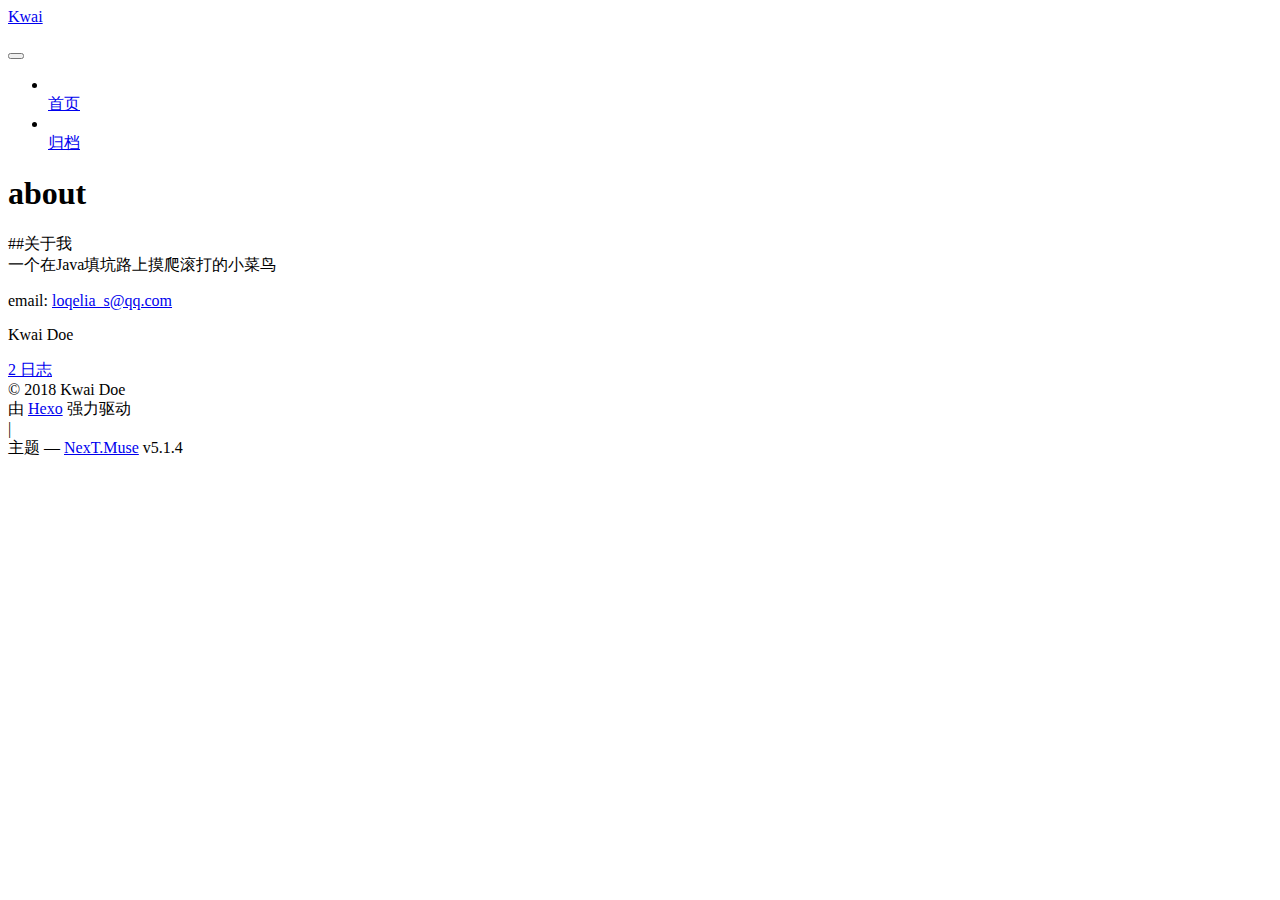
==== about/index.html @ 42e0e888 "Site updated: 2018-10-08 17:48:21" ====
<!DOCTYPE html>



  


<html class="theme-next muse use-motion" lang="zh-Hans">
<head>
  <meta charset="UTF-8"/>
<meta http-equiv="X-UA-Compatible" content="IE=edge" />
<meta name="viewport" content="width=device-width, initial-scale=1, maximum-scale=1"/>
<meta name="theme-color" content="#222">









<meta http-equiv="Cache-Control" content="no-transform" />
<meta http-equiv="Cache-Control" content="no-siteapp" />
















  
  
  <link href="/lib/fancybox/source/jquery.fancybox.css?v=2.1.5" rel="stylesheet" type="text/css" />







<link href="/lib/font-awesome/css/font-awesome.min.css?v=4.6.2" rel="stylesheet" type="text/css" />

<link href="/css/main.css?v=5.1.4" rel="stylesheet" type="text/css" />


  <link rel="apple-touch-icon" sizes="180x180" href="/images/apple-touch-icon-next.png?v=5.1.4">


  <link rel="icon" type="image/png" sizes="32x32" href="/images/favicon-32x32-next.png?v=5.1.4">


  <link rel="icon" type="image/png" sizes="16x16" href="/images/favicon-16x16-next.png?v=5.1.4">


  <link rel="mask-icon" href="/images/logo.svg?v=5.1.4" color="#222">





  <meta name="keywords" content=",,,," />










<meta name="description" content="##关于我一个在Java填坑路上摸爬滚打的小菜鸟 email: loqelia_s@qq.com">
<meta name="keywords" content="hexo,github,blog,npm">
<meta property="og:type" content="website">
<meta property="og:title" content="about">
<meta property="og:url" content="http://yoursite.com/about/index.html">
<meta property="og:site_name" content="Kwai">
<meta property="og:description" content="##关于我一个在Java填坑路上摸爬滚打的小菜鸟 email: loqelia_s@qq.com">
<meta property="og:locale" content="zh-Hans">
<meta property="og:updated_time" content="2018-10-08T09:44:08.610Z">
<meta name="twitter:card" content="summary">
<meta name="twitter:title" content="about">
<meta name="twitter:description" content="##关于我一个在Java填坑路上摸爬滚打的小菜鸟 email: loqelia_s@qq.com">



<script type="text/javascript" id="hexo.configurations">
  var NexT = window.NexT || {};
  var CONFIG = {
    root: '/',
    scheme: 'Muse',
    version: '5.1.4',
    sidebar: {"position":"left","display":"post","offset":12,"b2t":false,"scrollpercent":false,"onmobile":false},
    fancybox: true,
    tabs: true,
    motion: {"enable":true,"async":false,"transition":{"post_block":"fadeIn","post_header":"slideDownIn","post_body":"slideDownIn","coll_header":"slideLeftIn","sidebar":"slideUpIn"}},
    duoshuo: {
      userId: '0',
      author: '博主'
    },
    algolia: {
      applicationID: '',
      apiKey: '',
      indexName: '',
      hits: {"per_page":10},
      labels: {"input_placeholder":"Search for Posts","hits_empty":"We didn't find any results for the search: ${query}","hits_stats":"${hits} results found in ${time} ms"}
    }
  };
</script>



  <link rel="canonical" href="http://yoursite.com/about/"/>





  <title>about | Kwai</title>
  








</head>

<body itemscope itemtype="http://schema.org/WebPage" lang="zh-Hans">

  
  
    
  

  <div class="container sidebar-position-left page-post-detail">
    <div class="headband"></div>

    <header id="header" class="header" itemscope itemtype="http://schema.org/WPHeader">
      <div class="header-inner"><div class="site-brand-wrapper">
  <div class="site-meta ">
    

    <div class="custom-logo-site-title">
      <a href="/"  class="brand" rel="start">
        <span class="logo-line-before"><i></i></span>
        <span class="site-title">Kwai</span>
        <span class="logo-line-after"><i></i></span>
      </a>
    </div>
      
        <p class="site-subtitle"></p>
      
  </div>

  <div class="site-nav-toggle">
    <button>
      <span class="btn-bar"></span>
      <span class="btn-bar"></span>
      <span class="btn-bar"></span>
    </button>
  </div>
</div>

<nav class="site-nav">
  

  
    <ul id="menu" class="menu">
      
        
        <li class="menu-item menu-item-home">
          <a href="/" rel="section">
            
              <i class="menu-item-icon fa fa-fw fa-home"></i> <br />
            
            首页
          </a>
        </li>
      
        
        <li class="menu-item menu-item-archives">
          <a href="/archives/" rel="section">
            
              <i class="menu-item-icon fa fa-fw fa-archive"></i> <br />
            
            归档
          </a>
        </li>
      

      
    </ul>
  

  
</nav>



 </div>
    </header>

    <main id="main" class="main">
      <div class="main-inner">
        <div class="content-wrap">
          <div id="content" class="content">
            

  <div id="posts" class="posts-expand">
    
    
    
    <div class="post-block page">
      <header class="post-header">

	<h1 class="post-title" itemprop="name headline">about</h1>



</header>

      
      
      
      <div class="post-body">
        
        
          <p>##关于我<br>一个在Java填坑路上摸爬滚打的小菜鸟</p>
<p>email: <a href="mailto:loqelia_s@qq.com" target="_blank" rel="noopener">loqelia_s@qq.com</a></p>

        
      </div>
      
      
      
    </div>
    
    
    
  </div>


          </div>
          


          

  



        </div>
        
          
  
  <div class="sidebar-toggle">
    <div class="sidebar-toggle-line-wrap">
      <span class="sidebar-toggle-line sidebar-toggle-line-first"></span>
      <span class="sidebar-toggle-line sidebar-toggle-line-middle"></span>
      <span class="sidebar-toggle-line sidebar-toggle-line-last"></span>
    </div>
  </div>

  <aside id="sidebar" class="sidebar">
    
    <div class="sidebar-inner">

      

      

      <section class="site-overview-wrap sidebar-panel sidebar-panel-active">
        <div class="site-overview">
          <div class="site-author motion-element" itemprop="author" itemscope itemtype="http://schema.org/Person">
            
              <p class="site-author-name" itemprop="name">Kwai Doe</p>
              <p class="site-description motion-element" itemprop="description"></p>
          </div>

          <nav class="site-state motion-element">

            
              <div class="site-state-item site-state-posts">
              
                <a href="/archives/">
              
                  <span class="site-state-item-count">2</span>
                  <span class="site-state-item-name">日志</span>
                </a>
              </div>
            

            

            

          </nav>

          

          

          
          

          
          

          

        </div>
      </section>

      

      

    </div>
  </aside>


        
      </div>
    </main>

    <footer id="footer" class="footer">
      <div class="footer-inner">
        <script async src="https://dn-lbstatics.qbox.me/busuanzi/2.3/busuanzi.pure.mini.js"></script>
<div class="copyright">&copy; <span itemprop="copyrightYear">2018</span>
  <span class="with-love">
    <i class="fa fa-user"></i>
  </span>
  <span class="author" itemprop="copyrightHolder">Kwai Doe</span>

  
</div>


  <div class="powered-by">由 <a class="theme-link" target="_blank" href="https://hexo.io">Hexo</a> 强力驱动</div>



  <span class="post-meta-divider">|</span>



  <div class="theme-info">主题 &mdash; <a class="theme-link" target="_blank" href="https://github.com/iissnan/hexo-theme-next">NexT.Muse</a> v5.1.4</div>




        







        
      </div>
    </footer>

    
      <div class="back-to-top">
        <i class="fa fa-arrow-up"></i>
        
      </div>
    

    

  </div>

  

<script type="text/javascript">
  if (Object.prototype.toString.call(window.Promise) !== '[object Function]') {
    window.Promise = null;
  }
</script>









  












  
  
    <script type="text/javascript" src="/lib/jquery/index.js?v=2.1.3"></script>
  

  
  
    <script type="text/javascript" src="/lib/fastclick/lib/fastclick.min.js?v=1.0.6"></script>
  

  
  
    <script type="text/javascript" src="/lib/jquery_lazyload/jquery.lazyload.js?v=1.9.7"></script>
  

  
  
    <script type="text/javascript" src="/lib/velocity/velocity.min.js?v=1.2.1"></script>
  

  
  
    <script type="text/javascript" src="/lib/velocity/velocity.ui.min.js?v=1.2.1"></script>
  

  
  
    <script type="text/javascript" src="/lib/fancybox/source/jquery.fancybox.pack.js?v=2.1.5"></script>
  


  


  <script type="text/javascript" src="/js/src/utils.js?v=5.1.4"></script>

  <script type="text/javascript" src="/js/src/motion.js?v=5.1.4"></script>



  
  

  
  <script type="text/javascript" src="/js/src/scrollspy.js?v=5.1.4"></script>
<script type="text/javascript" src="/js/src/post-details.js?v=5.1.4"></script>



  


  <script type="text/javascript" src="/js/src/bootstrap.js?v=5.1.4"></script>



  


  




	





  





  












  





  

  

  

  
  

  

  

  

</body>
</html>
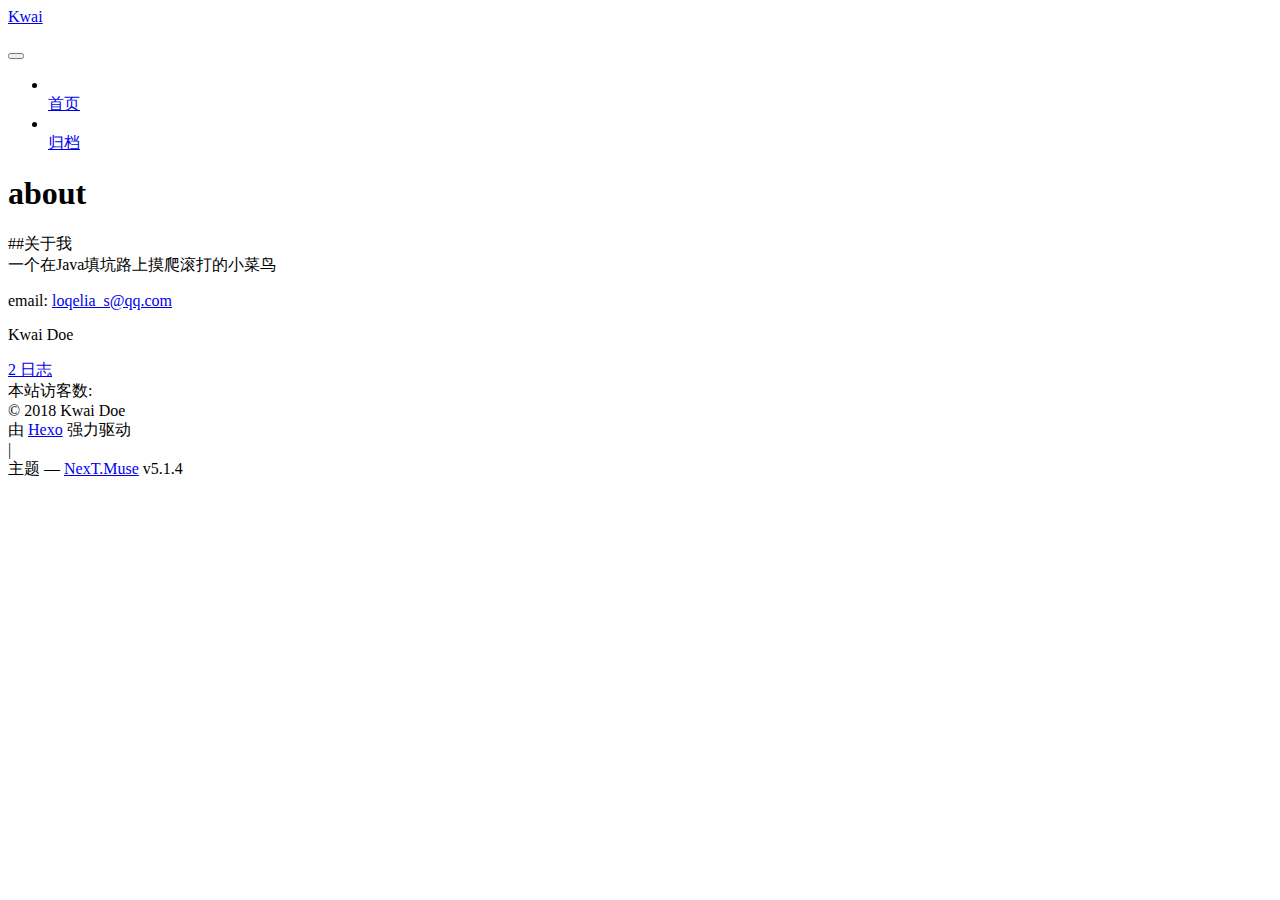
==== commit 63dd2242: "Site updated: 2018-10-08 17:48:59" ====
--- a/about/index.html
+++ b/about/index.html
@@ -340,6 +340,11 @@
     <footer id="footer" class="footer">
       <div class="footer-inner">
         <script async src="https://dn-lbstatics.qbox.me/busuanzi/2.3/busuanzi.pure.mini.js"></script>
+<div class="powered-by">
+<i class="fa fa-user-md"></i><span id="busuanzi_container_site_uv">
+  本站访客数:<span id="busuanzi_value_site_uv"></span>
+</span>
+</div>
 <div class="copyright">&copy; <span itemprop="copyrightYear">2018</span>
   <span class="with-love">
     <i class="fa fa-user"></i>
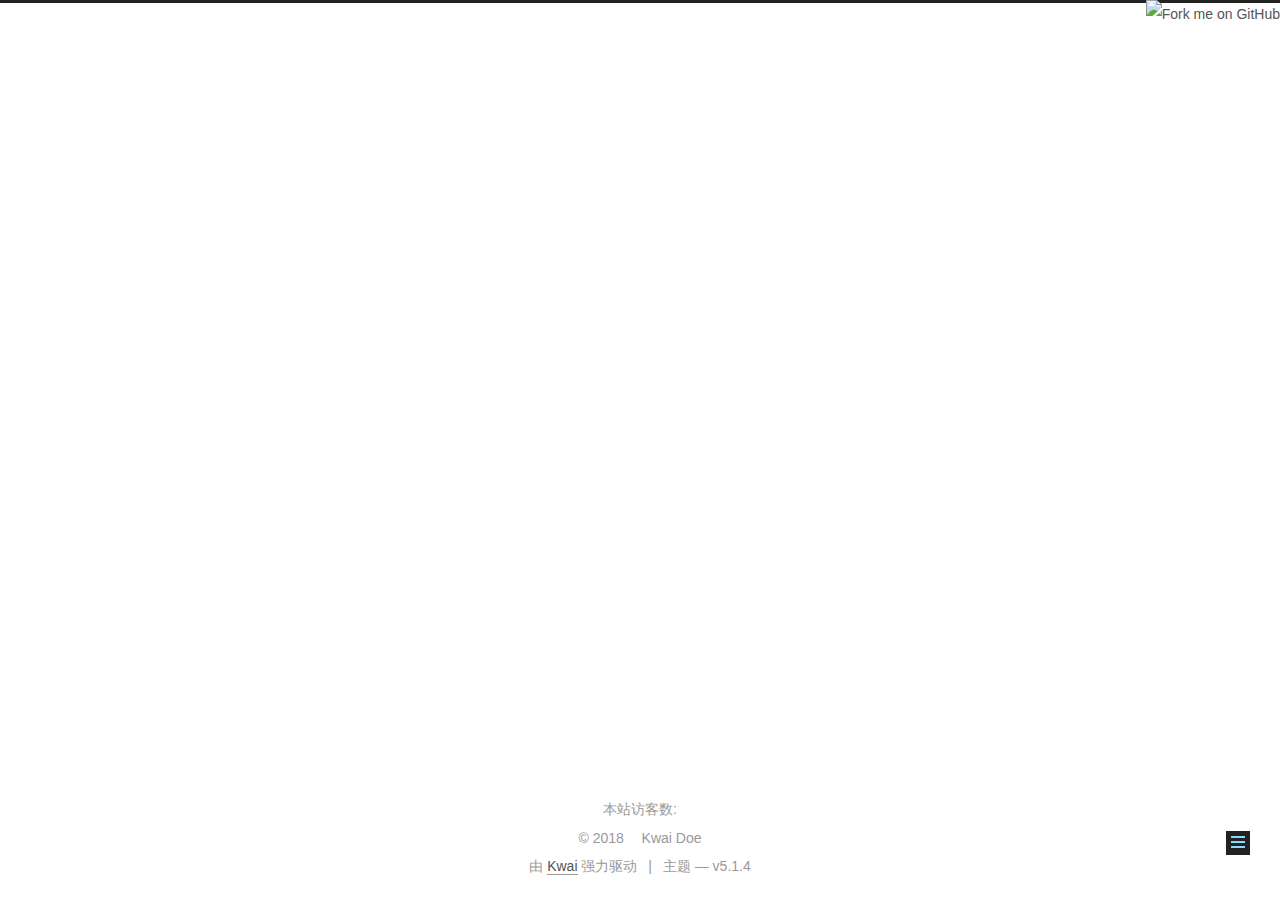
==== commit bf641fe4: "Site updated: 2018-10-08 18:24:30" ====
--- a/about/index.html
+++ b/about/index.html
@@ -73,6 +73,10 @@
 
 
 
+  
+
+
+  <link rel="alternate" href="/atom.xml" title="Kwai" type="application/atom+xml" />
 
 
 
@@ -147,7 +151,7 @@
 
   <div class="container sidebar-position-left page-post-detail">
     <div class="headband"></div>
-
+<a href="https://github.com/kwaitang"><img style="position: absolute; top: 0; right: 0; border: 0;" src="https://s3.amazonaws.com/github/ribbons/forkme_right_orange_ff7600.png" alt="Fork me on GitHub"></a>
     <header id="header" class="header" itemscope itemtype="http://schema.org/WPHeader">
       <div class="header-inner"><div class="site-brand-wrapper">
   <div class="site-meta ">
@@ -161,7 +165,7 @@
       </a>
     </div>
       
-        <p class="site-subtitle"></p>
+        <p class="site-subtitle">一个在Java填坑路上摸爬滚打的小菜鸟</p>
       
   </div>
 
@@ -298,7 +302,7 @@
               
                 <a href="/archives/">
               
-                  <span class="site-state-item-count">2</span>
+                  <span class="site-state-item-count">1</span>
                   <span class="site-state-item-name">日志</span>
                 </a>
               </div>
@@ -311,6 +315,13 @@
           </nav>
 
           
+            <div class="feed-link motion-element">
+              <a href="/atom.xml" rel="alternate">
+                <i class="fa fa-rss"></i>
+                RSS
+              </a>
+            </div>
+          
 
           
 
@@ -339,10 +350,10 @@
 
     <footer id="footer" class="footer">
       <div class="footer-inner">
-        <script async src="https://dn-lbstatics.qbox.me/busuanzi/2.3/busuanzi.pure.mini.js"></script>
+               <script async src="//busuanzi.ibruce.info/busuanzi/2.3/busuanzi.pure.mini.js"></script>
 <div class="powered-by">
 <i class="fa fa-user-md"></i><span id="busuanzi_container_site_uv">
-  本站访客数:<span id="busuanzi_value_site_uv"></span>
+  本站访客数:<span id="busuanzi_value_site_pv"></span>
 </span>
 </div>
 <div class="copyright">&copy; <span itemprop="copyrightYear">2018</span>
@@ -355,7 +366,7 @@
 </div>
 
 
-  <div class="powered-by">由 <a class="theme-link" target="_blank" href="https://hexo.io">Hexo</a> 强力驱动</div>
+  <div class="powered-by">由 <a class="theme-link" target="_blank" href="https://kwai.io">Kwai</a> 强力驱动</div>
 
 
 
@@ -363,7 +374,7 @@
 
 
 
-  <div class="theme-info">主题 &mdash; <a class="theme-link" target="_blank" href="https://github.com/iissnan/hexo-theme-next">NexT.Muse</a> v5.1.4</div>
+  <div class="theme-info">主题 &mdash;  v5.1.4</div>
 
 
 
--- a/css/main.css
+++ b/css/main.css
@@ -0,0 +1,2662 @@
+/* normalize.css v3.0.2 | MIT License | git.io/normalize */
+html {
+  font-family: sans-serif; /* 1 */
+  -ms-text-size-adjust: 100%; /* 2 */
+  -webkit-text-size-adjust: 100%; /* 2 */
+}
+body {
+  margin: 0;
+}
+article,
+aside,
+details,
+figcaption,
+figure,
+footer,
+header,
+hgroup,
+main,
+menu,
+nav,
+section,
+summary {
+  display: block;
+}
+audio,
+canvas,
+progress,
+video {
+  display: inline-block; /* 1 */
+  vertical-align: baseline; /* 2 */
+}
+audio:not([controls]) {
+  display: none;
+  height: 0;
+}
+[hidden],
+template {
+  display: none;
+}
+a {
+  background-color: transparent;
+}
+a:active,
+a:hover {
+  outline: 0;
+}
+abbr[title] {
+  border-bottom: 1px dotted;
+}
+b,
+strong {
+  font-weight: bold;
+}
+dfn {
+  font-style: italic;
+}
+h1 {
+  font-size: 2em;
+  margin: 0.67em 0;
+}
+mark {
+  background: #ff0;
+  color: #000;
+}
+small {
+  font-size: 80%;
+}
+sub,
+sup {
+  font-size: 75%;
+  line-height: 0;
+  position: relative;
+  vertical-align: baseline;
+}
+sup {
+  top: -0.5em;
+}
+sub {
+  bottom: -0.25em;
+}
+img {
+  border: 0;
+}
+svg:not(:root) {
+  overflow: hidden;
+}
+figure {
+  margin: 1em 40px;
+}
+hr {
+  -moz-box-sizing: content-box;
+  box-sizing: content-box;
+  height: 0;
+}
+pre {
+  overflow: auto;
+}
+code,
+kbd,
+pre,
+samp {
+  font-family: monospace, monospace;
+  font-size: 1em;
+}
+button,
+input,
+optgroup,
+select,
+textarea {
+  color: inherit; /* 1 */
+  font: inherit; /* 2 */
+  margin: 0; /* 3 */
+}
+button {
+  overflow: visible;
+}
+button,
+select {
+  text-transform: none;
+}
+button,
+html input[type="button"],
+input[type="reset"],
+input[type="submit"] {
+  -webkit-appearance: button; /* 2 */
+  cursor: pointer; /* 3 */
+}
+button[disabled],
+html input[disabled] {
+  cursor: default;
+}
+button::-moz-focus-inner,
+input::-moz-focus-inner {
+  border: 0;
+  padding: 0;
+}
+input {
+  line-height: normal;
+}
+input[type="checkbox"],
+input[type="radio"] {
+  box-sizing: border-box; /* 1 */
+  padding: 0; /* 2 */
+}
+input[type="number"]::-webkit-inner-spin-button,
+input[type="number"]::-webkit-outer-spin-button {
+  height: auto;
+}
+input[type="search"] {
+  -webkit-appearance: textfield; /* 1 */
+  -moz-box-sizing: content-box;
+  -webkit-box-sizing: content-box; /* 2 */
+  box-sizing: content-box;
+}
+input[type="search"]::-webkit-search-cancel-button,
+input[type="search"]::-webkit-search-decoration {
+  -webkit-appearance: none;
+}
+fieldset {
+  border: 1px solid #c0c0c0;
+  margin: 0 2px;
+  padding: 0.35em 0.625em 0.75em;
+}
+legend {
+  border: 0; /* 1 */
+  padding: 0; /* 2 */
+}
+textarea {
+  overflow: auto;
+}
+optgroup {
+  font-weight: bold;
+}
+table {
+  border-collapse: collapse;
+  border-spacing: 0;
+}
+td,
+th {
+  padding: 0;
+}
+::selection {
+  background: #262a30;
+  color: #fff;
+}
+body {
+  position: relative;
+  font-family: 'Lato', "PingFang SC", "Microsoft YaHei", sans-serif;
+  font-size: 14px;
+  line-height: 2;
+  color: #555;
+  background: #fff;
+}
+@media (max-width: 767px) {
+  body {
+    padding-right: 0 !important;
+  }
+}
+@media (min-width: 768px) and (max-width: 991px) {
+  body {
+    padding-right: 0 !important;
+  }
+}
+@media (min-width: 1600px) {
+  body {
+    font-size: 16px;
+  }
+}
+h1,
+h2,
+h3,
+h4,
+h5,
+h6 {
+  margin: 0;
+  padding: 0;
+  font-weight: bold;
+  line-height: 1.5;
+  font-family: 'Lato', "PingFang SC", "Microsoft YaHei", sans-serif;
+}
+h2,
+h3,
+h4,
+h5,
+h6 {
+  margin: 20px 0 15px;
+}
+h1 {
+  font-size: 22px;
+}
+@media (max-width: 767px) {
+  h1 {
+    font-size: 18px;
+  }
+}
+h2 {
+  font-size: 20px;
+}
+@media (max-width: 767px) {
+  h2 {
+    font-size: 16px;
+  }
+}
+h3 {
+  font-size: 18px;
+}
+@media (max-width: 767px) {
+  h3 {
+    font-size: 14px;
+  }
+}
+h4 {
+  font-size: 16px;
+}
+@media (max-width: 767px) {
+  h4 {
+    font-size: 12px;
+  }
+}
+h5 {
+  font-size: 14px;
+}
+@media (max-width: 767px) {
+  h5 {
+    font-size: 10px;
+  }
+}
+h6 {
+  font-size: 12px;
+}
+@media (max-width: 767px) {
+  h6 {
+    font-size: 8px;
+  }
+}
+p {
+  margin: 0 0 20px 0;
+}
+a {
+  color: #555;
+  text-decoration: none;
+  outline: none;
+  border-bottom: 1px solid #999;
+  word-wrap: break-word;
+}
+a:hover {
+  color: #222;
+  border-bottom-color: #222;
+}
+blockquote {
+  margin: 0;
+  padding: 0;
+}
+img {
+  display: block;
+  margin: auto;
+  max-width: 100%;
+  height: auto;
+}
+hr {
+  margin: 40px 0;
+  height: 3px;
+  border: none;
+  background-color: #ddd;
+  background-image: repeating-linear-gradient(-45deg, #fff, #fff 4px, transparent 4px, transparent 8px);
+}
+blockquote {
+  padding: 0 15px;
+  color: #666;
+  border-left: 4px solid #ddd;
+}
+blockquote cite::before {
+  content: "-";
+  padding: 0 5px;
+}
+dt {
+  font-weight: 700;
+}
+dd {
+  margin: 0;
+  padding: 0;
+}
+kbd {
+  border: 1px solid #ccc;
+  border-radius: 0.2em;
+  box-shadow: 0.1em 0.1em 0.2em rgba(0,0,0,0.1);
+  background-color: #f9f9f9;
+  font-family: inherit;
+  background-image: -webkit-linear-gradient(top, #eee, #fff, #eee);
+  padding: 0.1em 0.3em;
+  white-space: nowrap;
+}
+.text-left {
+  text-align: left;
+}
+.text-center {
+  text-align: center;
+}
+.text-right {
+  text-align: right;
+}
+.text-justify {
+  text-align: justify;
+}
+.text-nowrap {
+  white-space: nowrap;
+}
+.text-lowercase {
+  text-transform: lowercase;
+}
+.text-uppercase {
+  text-transform: uppercase;
+}
+.text-capitalize {
+  text-transform: capitalize;
+}
+.center-block {
+  display: block;
+  margin-left: auto;
+  margin-right: auto;
+}
+.clearfix:before,
+.clearfix:after {
+  content: " ";
+  display: table;
+}
+.clearfix:after {
+  clear: both;
+}
+.pullquote {
+  width: 45%;
+}
+.pullquote.left {
+  float: left;
+  margin-left: 5px;
+  margin-right: 10px;
+}
+.pullquote.right {
+  float: right;
+  margin-left: 10px;
+  margin-right: 5px;
+}
+.affix.affix.affix {
+  position: fixed;
+}
+.translation {
+  margin-top: -20px;
+  font-size: 14px;
+  color: #999;
+}
+.scrollbar-measure {
+  width: 100px;
+  height: 100px;
+  overflow: scroll;
+  position: absolute;
+  top: -9999px;
+}
+.use-motion .motion-element {
+  opacity: 0;
+}
+table {
+  margin: 20px 0;
+  width: 100%;
+  border-collapse: collapse;
+  border-spacing: 0;
+  border: 1px solid #ddd;
+  font-size: 14px;
+  table-layout: fixed;
+  word-wrap: break-all;
+}
+table>tbody>tr:nth-of-type(odd) {
+  background-color: #f9f9f9;
+}
+table>tbody>tr:hover {
+  background-color: #f5f5f5;
+}
+caption,
+th,
+td {
+  padding: 8px;
+  text-align: left;
+  vertical-align: middle;
+  font-weight: normal;
+}
+th,
+td {
+  border-bottom: 3px solid #ddd;
+  border-right: 1px solid #eee;
+}
+th {
+  padding-bottom: 10px;
+  font-weight: 700;
+}
+td {
+  border-bottom-width: 1px;
+}
+html,
+body {
+  height: 100%;
+}
+.container {
+  position: relative;
+  min-height: 100%;
+}
+.header-inner {
+  margin: 0 auto;
+  padding: 100px 0 70px;
+  width: 700px;
+}
+@media (min-width: 1600px) {
+  .container .header-inner {
+    width: 900px;
+  }
+}
+.main {
+  padding-bottom: 150px;
+}
+.main-inner {
+  margin: 0 auto;
+  width: 700px;
+}
+@media (min-width: 1600px) {
+  .container .main-inner {
+    width: 900px;
+  }
+}
+.footer {
+  position: absolute;
+  left: 0;
+  bottom: 0;
+  width: 100%;
+  min-height: 50px;
+}
+.footer-inner {
+  box-sizing: border-box;
+  margin: 20px auto;
+  width: 700px;
+}
+@media (min-width: 1600px) {
+  .container .footer-inner {
+    width: 900px;
+  }
+}
+pre,
+.highlight {
+  overflow: auto;
+  margin: 20px 0;
+  padding: 0;
+  font-size: 13px;
+  color: #4d4d4c;
+  background: #f7f7f7;
+  line-height: 1.6;
+}
+pre,
+code {
+  font-family: consolas, Menlo, "PingFang SC", "Microsoft YaHei", monospace;
+}
+code {
+  padding: 2px 4px;
+  word-wrap: break-word;
+  color: #555;
+  background: #eee;
+  border-radius: 3px;
+  font-size: 13px;
+}
+pre {
+  padding: 10px;
+}
+pre code {
+  padding: 0;
+  color: #4d4d4c;
+  background: none;
+  text-shadow: none;
+}
+.highlight {
+  border-radius: 1px;
+}
+.highlight pre {
+  border: none;
+  margin: 0;
+  padding: 10px 0;
+}
+.highlight table {
+  margin: 0;
+  width: auto;
+  border: none;
+}
+.highlight td {
+  border: none;
+  padding: 0;
+}
+.highlight figcaption {
+  font-size: 1em;
+  color: #4d4d4c;
+  line-height: 1em;
+  margin-bottom: 1em;
+}
+.highlight figcaption:before,
+.highlight figcaption:after {
+  content: " ";
+  display: table;
+}
+.highlight figcaption:after {
+  clear: both;
+}
+.highlight figcaption a {
+  float: right;
+  color: #4d4d4c;
+}
+.highlight figcaption a:hover {
+  border-bottom-color: #4d4d4c;
+}
+.highlight .gutter pre {
+  padding-left: 10px;
+  padding-right: 10px;
+  color: #869194;
+  text-align: right;
+  background-color: #eff2f3;
+}
+.highlight .code pre {
+  width: 100%;
+  padding-left: 10px;
+  padding-right: 10px;
+  background-color: #f7f7f7;
+}
+.highlight .line {
+  height: 20px;
+}
+.gutter {
+  -webkit-user-select: none;
+  -moz-user-select: none;
+  -ms-user-select: none;
+  user-select: none;
+}
+.gist table {
+  width: auto;
+}
+.gist table td {
+  border: none;
+}
+pre .deletion {
+  background: #fdd;
+}
+pre .addition {
+  background: #dfd;
+}
+pre .meta {
+  color: #8959a8;
+}
+pre .comment {
+  color: #8e908c;
+}
+pre .variable,
+pre .attribute,
+pre .tag,
+pre .regexp,
+pre .ruby .constant,
+pre .xml .tag .title,
+pre .xml .pi,
+pre .xml .doctype,
+pre .html .doctype,
+pre .css .id,
+pre .css .class,
+pre .css .pseudo {
+  color: #c82829;
+}
+pre .number,
+pre .preprocessor,
+pre .built_in,
+pre .literal,
+pre .params,
+pre .constant,
+pre .command {
+  color: #f5871f;
+}
+pre .ruby .class .title,
+pre .css .rules .attribute,
+pre .string,
+pre .value,
+pre .inheritance,
+pre .header,
+pre .ruby .symbol,
+pre .xml .cdata,
+pre .special,
+pre .number,
+pre .formula {
+  color: #718c00;
+}
+pre .title,
+pre .css .hexcolor {
+  color: #3e999f;
+}
+pre .function,
+pre .python .decorator,
+pre .python .title,
+pre .ruby .function .title,
+pre .ruby .title .keyword,
+pre .perl .sub,
+pre .javascript .title,
+pre .coffeescript .title {
+  color: #4271ae;
+}
+pre .keyword,
+pre .javascript .function {
+  color: #8959a8;
+}
+.full-image.full-image.full-image.full-image {
+  border: none;
+  max-width: 100%;
+  width: auto;
+  margin: 20px auto 25px;
+}
+@media (min-width: 992px) {
+  .full-image.full-image.full-image.full-image {
+    max-width: none;
+    width: 110%;
+    margin: 25px -5%;
+  }
+}
+.blockquote-center,
+.page-home .post-type-quote blockquote,
+.page-post-detail .post-type-quote blockquote {
+  position: relative;
+  margin: 40px 0;
+  padding: 0;
+  border-left: none;
+  text-align: center;
+}
+.blockquote-center::before,
+.page-home .post-type-quote blockquote::before,
+.page-post-detail .post-type-quote blockquote::before,
+.blockquote-center::after,
+.page-home .post-type-quote blockquote::after,
+.page-post-detail .post-type-quote blockquote::after {
+  position: absolute;
+  content: ' ';
+  display: block;
+  width: 100%;
+  height: 24px;
+  opacity: 0.2;
+  background-repeat: no-repeat;
+  background-position: 0 -6px;
+  background-size: 22px 22px;
+}
+.blockquote-center::before,
+.page-home .post-type-quote blockquote::before,
+.page-post-detail .post-type-quote blockquote::before {
+  top: -20px;
+  background-image: url("../images/quote-l.svg");
+  border-top: 1px solid #ccc;
+}
+.blockquote-center::after,
+.page-home .post-type-quote blockquote::after,
+.page-post-detail .post-type-quote blockquote::after {
+  bottom: -20px;
+  background-image: url("../images/quote-r.svg");
+  border-bottom: 1px solid #ccc;
+  background-position: 100% 8px;
+}
+.blockquote-center p,
+.page-home .post-type-quote blockquote p,
+.page-post-detail .post-type-quote blockquote p,
+.blockquote-center div,
+.page-home .post-type-quote blockquote div,
+.page-post-detail .post-type-quote blockquote div {
+  text-align: center;
+}
+.post .post-body .group-picture img {
+  box-sizing: border-box;
+  padding: 0 3px;
+  border: none;
+}
+.post .group-picture-row {
+  overflow: hidden;
+  margin-top: 6px;
+}
+.post .group-picture-row:first-child {
+  margin-top: 0;
+}
+.post .group-picture-column {
+  float: left;
+}
+.page-post-detail .post-body .group-picture-column {
+  float: none;
+  margin-top: 10px;
+  width: auto !important;
+}
+.page-post-detail .post-body .group-picture-column img {
+  margin: 0 auto;
+}
+.page-archive .group-picture-container {
+  overflow: hidden;
+}
+.page-archive .group-picture-row {
+  float: left;
+}
+.page-archive .group-picture-row:first-child {
+  margin-top: 6px;
+}
+.page-archive .group-picture-column {
+  max-width: 150px;
+  max-height: 150px;
+}
+.post-body .note {
+  position: relative;
+  padding: 15px;
+  margin-bottom: 20px;
+  border: 1px solid #eee;
+  border-left-width: 5px;
+  border-radius: 3px;
+}
+.post-body .note h2,
+.post-body .note h3,
+.post-body .note h4,
+.post-body .note h5,
+.post-body .note h6 {
+  margin-top: 0;
+  margin-bottom: 0;
+  border-bottom: initial;
+  padding-top: 0 !important;
+}
+.post-body .note p:first-child,
+.post-body .note ul:first-child,
+.post-body .note ol:first-child,
+.post-body .note table:first-child,
+.post-body .note pre:first-child,
+.post-body .note blockquote:first-child {
+  margin-top: 0;
+}
+.post-body .note p:last-child,
+.post-body .note ul:last-child,
+.post-body .note ol:last-child,
+.post-body .note table:last-child,
+.post-body .note pre:last-child,
+.post-body .note blockquote:last-child {
+  margin-bottom: 0;
+}
+.post-body .note.default {
+  border-left-color: #777;
+}
+.post-body .note.default h2,
+.post-body .note.default h3,
+.post-body .note.default h4,
+.post-body .note.default h5,
+.post-body .note.default h6 {
+  color: #777;
+}
+.post-body .note.primary {
+  border-left-color: #6f42c1;
+}
+.post-body .note.primary h2,
+.post-body .note.primary h3,
+.post-body .note.primary h4,
+.post-body .note.primary h5,
+.post-body .note.primary h6 {
+  color: #6f42c1;
+}
+.post-body .note.info {
+  border-left-color: #428bca;
+}
+.post-body .note.info h2,
+.post-body .note.info h3,
+.post-body .note.info h4,
+.post-body .note.info h5,
+.post-body .note.info h6 {
+  color: #428bca;
+}
+.post-body .note.success {
+  border-left-color: #5cb85c;
+}
+.post-body .note.success h2,
+.post-body .note.success h3,
+.post-body .note.success h4,
+.post-body .note.success h5,
+.post-body .note.success h6 {
+  color: #5cb85c;
+}
+.post-body .note.warning {
+  border-left-color: #f0ad4e;
+}
+.post-body .note.warning h2,
+.post-body .note.warning h3,
+.post-body .note.warning h4,
+.post-body .note.warning h5,
+.post-body .note.warning h6 {
+  color: #f0ad4e;
+}
+.post-body .note.danger {
+  border-left-color: #d9534f;
+}
+.post-body .note.danger h2,
+.post-body .note.danger h3,
+.post-body .note.danger h4,
+.post-body .note.danger h5,
+.post-body .note.danger h6 {
+  color: #d9534f;
+}
+.post-body .label {
+  display: inline;
+  padding: 0 2px;
+  white-space: nowrap;
+}
+.post-body .label.default {
+  background-color: #f0f0f0;
+}
+.post-body .label.primary {
+  background-color: #efe6f7;
+}
+.post-body .label.info {
+  background-color: #e5f2f8;
+}
+.post-body .label.success {
+  background-color: #e7f4e9;
+}
+.post-body .label.warning {
+  background-color: #fcf6e1;
+}
+.post-body .label.danger {
+  background-color: #fae8eb;
+}
+.post-body .tabs {
+  position: relative;
+  display: block;
+  margin-bottom: 20px;
+  padding-top: 10px;
+}
+.post-body .tabs ul.nav-tabs {
+  margin: 0;
+  padding: 0;
+  display: flex;
+  margin-bottom: -1px;
+}
+@media (max-width: 413px) {
+  .post-body .tabs ul.nav-tabs {
+    display: block;
+    margin-bottom: 5px;
+  }
+}
+.post-body .tabs ul.nav-tabs li.tab {
+  list-style-type: none !important;
+  margin: 0 0.25em 0 0;
+  border-top: 3px solid transparent;
+  border-left: 1px solid transparent;
+  border-right: 1px solid transparent;
+}
+@media (max-width: 413px) {
+  .post-body .tabs ul.nav-tabs li.tab {
+    margin: initial;
+    border-top: 1px solid transparent;
+    border-left: 3px solid transparent;
+    border-right: 1px solid transparent;
+    border-bottom: 1px solid transparent;
+  }
+}
+.post-body .tabs ul.nav-tabs li.tab a {
+  outline: 0;
+  border-bottom: initial;
+  display: block;
+  line-height: 1.8em;
+  padding: 0.25em 0.75em;
+  transition-duration: 0.2s;
+  transition-timing-function: ease-out;
+  transition-delay: 0s;
+}
+.post-body .tabs ul.nav-tabs li.tab a i {
+  width: 1.285714285714286em;
+}
+.post-body .tabs ul.nav-tabs li.tab.active {
+  border-top: 3px solid #fc6423;
+  border-left: 1px solid #ddd;
+  border-right: 1px solid #ddd;
+  background-color: #fff;
+}
+@media (max-width: 413px) {
+  .post-body .tabs ul.nav-tabs li.tab.active {
+    border-top: 1px solid #ddd;
+    border-left: 3px solid #fc6423;
+    border-right: 1px solid #ddd;
+    border-bottom: 1px solid #ddd;
+  }
+}
+.post-body .tabs ul.nav-tabs li.tab.active a {
+  cursor: default;
+  color: #555;
+}
+.post-body .tabs .tab-content {
+  background-color: #fff;
+}
+.post-body .tabs .tab-content .tab-pane {
+  border: 1px solid #ddd;
+  padding: 20px 20px 0 20px;
+}
+.post-body .tabs .tab-content .tab-pane:not(.active) {
+  display: none !important;
+}
+.post-body .tabs .tab-content .tab-pane.active {
+  display: block !important;
+}
+.btn {
+  display: inline-block;
+  padding: 0 20px;
+  font-size: 14px;
+  color: #fff;
+  background: #222;
+  border: 2px solid #222;
+  text-decoration: none;
+  border-radius: 0;
+  transition-property: background-color;
+  transition-duration: 0.2s;
+  transition-timing-function: ease-in-out;
+  transition-delay: 0s;
+  line-height: 2;
+}
+.btn:hover {
+  border-color: #222;
+  color: #222;
+  background: #fff;
+}
+.btn +.btn {
+  margin: 0 0 8px 8px;
+}
+.btn .fa-fw {
+  width: 1.285714285714286em;
+  text-align: left;
+}
+.btn-bar {
+  display: block;
+  width: 22px;
+  height: 2px;
+  background: #555;
+  border-radius: 1px;
+}
+.btn-bar+.btn-bar {
+  margin-top: 4px;
+}
+.pagination {
+  margin: 120px 0 40px;
+  text-align: center;
+  border-top: 1px solid #eee;
+}
+.page-number-basic,
+.pagination .prev,
+.pagination .next,
+.pagination .page-number,
+.pagination .space {
+  display: inline-block;
+  position: relative;
+  top: -1px;
+  margin: 0 10px;
+  padding: 0 11px;
+}
+@media (max-width: 767px) {
+  .page-number-basic,
+  .pagination .prev,
+  .pagination .next,
+  .pagination .page-number,
+  .pagination .space {
+    margin: 0 5px;
+  }
+}
+.pagination .prev,
+.pagination .next,
+.pagination .page-number {
+  border-bottom: 0;
+  border-top: 1px solid #eee;
+  transition-property: border-color;
+  transition-duration: 0.2s;
+  transition-timing-function: ease-in-out;
+  transition-delay: 0s;
+}
+.pagination .prev:hover,
+.pagination .next:hover,
+.pagination .page-number:hover {
+  border-top-color: #222;
+}
+.pagination .space {
+  padding: 0;
+  margin: 0;
+}
+.pagination .prev {
+  margin-left: 0;
+}
+.pagination .next {
+  margin-right: 0;
+}
+.pagination .page-number.current {
+  color: #fff;
+  background: #ccc;
+  border-top-color: #ccc;
+}
+@media (max-width: 767px) {
+  .pagination {
+    border-top: none;
+  }
+  .pagination .prev,
+  .pagination .next,
+  .pagination .page-number {
+    margin-bottom: 10px;
+    border-top: 0;
+    border-bottom: 1px solid #eee;
+    padding: 0 10px;
+  }
+  .pagination .prev:hover,
+  .pagination .next:hover,
+  .pagination .page-number:hover {
+    border-bottom-color: #222;
+  }
+}
+.comments {
+  margin: 60px 20px 0;
+}
+.tag-cloud {
+  text-align: center;
+}
+.tag-cloud a {
+  display: inline-block;
+  margin: 10px;
+}
+.back-to-top {
+  box-sizing: border-box;
+  position: fixed;
+  bottom: -100px;
+  right: 30px;
+  z-index: 1050;
+  padding: 0 6px;
+  width: 24px;
+  background: #222;
+  font-size: 12px;
+  opacity: 1;
+  color: #fff;
+  cursor: pointer;
+  text-align: center;
+  -webkit-transform: translateZ(0);
+  transition-property: bottom;
+  transition-duration: 0.2s;
+  transition-timing-function: ease-in-out;
+  transition-delay: 0s;
+}
+@media (min-width: 768px) and (max-width: 991px) {
+  .back-to-top {
+    display: none !important;
+  }
+}
+@media (max-width: 767px) {
+  .back-to-top {
+    display: none !important;
+  }
+}
+.back-to-top.back-to-top-on {
+  bottom: 19px;
+}
+.header {
+  background: transparent;
+}
+.header-inner {
+  position: relative;
+}
+.headband {
+  height: 3px;
+  background: #222;
+}
+.site-meta {
+  margin: 0;
+  text-align: center;
+}
+@media (max-width: 767px) {
+  .site-meta {
+    text-align: center;
+  }
+}
+.brand {
+  position: relative;
+  display: inline-block;
+  padding: 0 40px;
+  color: #fff;
+  background: #222;
+  border-bottom: none;
+}
+.brand:hover {
+  color: #fff;
+}
+.logo {
+  display: inline-block;
+  margin-right: 5px;
+  line-height: 36px;
+  vertical-align: top;
+}
+.site-title {
+  display: inline-block;
+  vertical-align: top;
+  line-height: 36px;
+  font-size: 20px;
+  font-weight: normal;
+  font-family: 'Lato', "PingFang SC", "Microsoft YaHei", sans-serif;
+}
+.site-subtitle {
+  margin-top: 10px;
+  font-size: 13px;
+  color: #999;
+}
+.use-motion .brand {
+  opacity: 0;
+}
+.use-motion .logo,
+.use-motion .site-title,
+.use-motion .site-subtitle {
+  opacity: 0;
+  position: relative;
+  top: -10px;
+}
+.site-nav-toggle {
+  display: none;
+  position: absolute;
+  top: 10px;
+  left: 10px;
+}
+@media (max-width: 767px) {
+  .site-nav-toggle {
+    display: block;
+  }
+}
+.site-nav-toggle button {
+  margin-top: 2px;
+  padding: 9px 10px;
+  background: transparent;
+  border: none;
+}
+@media (max-width: 767px) {
+  .site-nav {
+    display: none;
+    margin: 0 -10px;
+    padding: 0 10px;
+    clear: both;
+    border-top: 1px solid #ddd;
+  }
+}
+@media (min-width: 768px) and (max-width: 991px) {
+  .site-nav {
+    display: block !important;
+  }
+}
+@media (min-width: 992px) {
+  .site-nav {
+    display: block !important;
+  }
+}
+.menu {
+  margin-top: 20px;
+  padding-left: 0;
+  text-align: center;
+}
+.menu .menu-item {
+  display: inline-block;
+  margin: 0 10px;
+  list-style: none;
+}
+@media screen and (max-width: 767px) {
+  .menu .menu-item {
+    margin-top: 10px;
+  }
+}
+.menu .menu-item a {
+  display: block;
+  font-size: 13px;
+  line-height: inherit;
+  border-bottom: 1px solid transparent;
+  transition-property: border-color;
+  transition-duration: 0.2s;
+  transition-timing-function: ease-in-out;
+  transition-delay: 0s;
+}
+.menu .menu-item a:hover {
+  border-bottom-color: #222;
+}
+.menu .menu-item .fa {
+  margin-right: 5px;
+}
+.use-motion .menu-item {
+  opacity: 0;
+}
+.post-body {
+  font-family: 'Lato', "PingFang SC", "Microsoft YaHei", sans-serif;
+}
+@media (max-width: 767px) {
+  .post-body {
+    word-break: break-word;
+  }
+}
+.post-body .fancybox img {
+  display: block !important;
+  margin: 0 auto;
+  cursor: pointer;
+  cursor: zoom-in;
+  cursor: -webkit-zoom-in;
+}
+.post-body .image-caption,
+.post-body .figure .caption {
+  margin: -20px auto 15px;
+  text-align: center;
+  font-size: 14px;
+  color: #999;
+  font-weight: bold;
+  line-height: 1;
+}
+.post-sticky-flag {
+  display: inline-block;
+  font-size: 16px;
+  -ms-transform: rotate(30deg);
+  -webkit-transform: rotate(30deg);
+  -moz-transform: rotate(30deg);
+  -ms-transform: rotate(30deg);
+  -o-transform: rotate(30deg);
+  transform: rotate(30deg);
+}
+.use-motion .post-block,
+.use-motion .pagination,
+.use-motion .comments {
+  opacity: 0;
+}
+.use-motion .post-header {
+  opacity: 0;
+}
+.use-motion .post-body {
+  opacity: 0;
+}
+.use-motion .collection-title {
+  opacity: 0;
+}
+.posts-expand {
+  padding-top: 40px;
+}
+@media (max-width: 767px) {
+  .posts-expand {
+    margin: 0 20px;
+  }
+  .post-body pre .gutter pre {
+    padding-right: 10px;
+  }
+  .post-body .highlight {
+    margin-left: 0px;
+    margin-right: 0px;
+    padding: 0;
+  }
+  .post-body .highlight .gutter pre {
+    padding-right: 10px;
+  }
+}
+@media (min-width: 992px) {
+  .posts-expand .post-body {
+    text-align: justify;
+  }
+}
+.posts-expand .post-body h2,
+.posts-expand .post-body h3,
+.posts-expand .post-body h4,
+.posts-expand .post-body h5,
+.posts-expand .post-body h6 {
+  padding-top: 10px;
+}
+.posts-expand .post-body h2 .header-anchor,
+.posts-expand .post-body h3 .header-anchor,
+.posts-expand .post-body h4 .header-anchor,
+.posts-expand .post-body h5 .header-anchor,
+.posts-expand .post-body h6 .header-anchor {
+  float: right;
+  margin-left: 10px;
+  color: #ccc;
+  border-bottom-style: none;
+  visibility: hidden;
+}
+.posts-expand .post-body h2 .header-anchor:hover,
+.posts-expand .post-body h3 .header-anchor:hover,
+.posts-expand .post-body h4 .header-anchor:hover,
+.posts-expand .post-body h5 .header-anchor:hover,
+.posts-expand .post-body h6 .header-anchor:hover {
+  color: inherit;
+}
+.posts-expand .post-body h2:hover .header-anchor,
+.posts-expand .post-body h3:hover .header-anchor,
+.posts-expand .post-body h4:hover .header-anchor,
+.posts-expand .post-body h5:hover .header-anchor,
+.posts-expand .post-body h6:hover .header-anchor {
+  visibility: visible;
+}
+.posts-expand .post-body ul li {
+  list-style: circle;
+}
+.posts-expand .post-body img {
+  box-sizing: border-box;
+  margin: auto;
+  padding: 3px;
+  border: 1px solid #ddd;
+}
+.posts-expand .post-body .fancybox img {
+  margin: 0 auto 25px;
+}
+@media (max-width: 767px) {
+  .posts-collapse {
+    margin: 0 20px;
+  }
+  .posts-collapse .post-title,
+  .posts-collapse .post-meta {
+    display: block;
+    width: auto;
+    text-align: left;
+  }
+}
+.posts-collapse {
+  position: relative;
+  z-index: 1010;
+  margin-left: 55px;
+}
+.posts-collapse::after {
+  content: " ";
+  position: absolute;
+  top: 20px;
+  left: 0;
+  margin-left: -2px;
+  width: 4px;
+  height: 100%;
+  background: #f5f5f5;
+  z-index: -1;
+}
+@media (max-width: 767px) {
+  .posts-collapse {
+    margin: 0 20px;
+  }
+}
+.posts-collapse .collection-title {
+  position: relative;
+  margin: 60px 0;
+}
+.posts-collapse .collection-title h1,
+.posts-collapse .collection-title h2 {
+  margin-left: 20px;
+}
+.posts-collapse .collection-title small {
+  color: #bbb;
+  margin-left: 5px;
+}
+.posts-collapse .collection-title::before {
+  content: " ";
+  position: absolute;
+  left: 0;
+  top: 50%;
+  margin-left: -4px;
+  margin-top: -4px;
+  width: 8px;
+  height: 8px;
+  background: #bbb;
+  border-radius: 50%;
+}
+.posts-collapse .post {
+  margin: 30px 0;
+}
+.posts-collapse .post-header {
+  position: relative;
+  transition-duration: 0.2s;
+  transition-timing-function: ease-in-out;
+  transition-delay: 0s;
+  transition-property: border;
+  border-bottom: 1px dashed #ccc;
+}
+.posts-collapse .post-header::before {
+  content: " ";
+  position: absolute;
+  left: 0;
+  top: 12px;
+  width: 6px;
+  height: 6px;
+  margin-left: -4px;
+  background: #bbb;
+  border-radius: 50%;
+  border: 1px solid #fff;
+  transition-duration: 0.2s;
+  transition-timing-function: ease-in-out;
+  transition-delay: 0s;
+  transition-property: background;
+}
+.posts-collapse .post-header:hover {
+  border-bottom-color: #666;
+}
+.posts-collapse .post-header:hover::before {
+  background: #222;
+}
+.posts-collapse .post-meta {
+  position: absolute;
+  font-size: 12px;
+  left: 20px;
+  top: 5px;
+}
+.posts-collapse .post-comments-count {
+  display: none;
+}
+.posts-collapse .post-title {
+  margin-left: 60px;
+  font-size: 16px;
+  font-weight: normal;
+  line-height: inherit;
+}
+.posts-collapse .post-title::after {
+  margin-left: 3px;
+  opacity: 0.6;
+}
+.posts-collapse .post-title a {
+  color: #666;
+  border-bottom: none;
+}
+.page-home .post-type-quote .post-header,
+.page-post-detail .post-type-quote .post-header,
+.page-home .post-type-quote .post-tags,
+.page-post-detail .post-type-quote .post-tags {
+  display: none;
+}
+.posts-expand .post-title {
+  text-align: center;
+  word-break: break-word;
+  font-weight: 400;
+}
+.posts-expand .post-title-link {
+  display: inline-block;
+  position: relative;
+  color: #555;
+  border-bottom: none;
+  line-height: 1.2;
+  vertical-align: top;
+}
+.posts-expand .post-title-link::before {
+  content: "";
+  position: absolute;
+  width: 100%;
+  height: 2px;
+  bottom: 0;
+  left: 0;
+  background-color: #000;
+  visibility: hidden;
+  -webkit-transform: scaleX(0);
+  -moz-transform: scaleX(0);
+  -ms-transform: scaleX(0);
+  -o-transform: scaleX(0);
+  transform: scaleX(0);
+  transition-duration: 0.2s;
+  transition-timing-function: ease-in-out;
+  transition-delay: 0s;
+}
+.posts-expand .post-title-link:hover::before {
+  visibility: visible;
+  -webkit-transform: scaleX(1);
+  -moz-transform: scaleX(1);
+  -ms-transform: scaleX(1);
+  -o-transform: scaleX(1);
+  transform: scaleX(1);
+}
+.posts-expand .post-title-link .fa {
+  font-size: 16px;
+}
+.posts-expand .post-meta {
+  margin: 3px 0 60px 0;
+  color: #999;
+  font-family: 'Lato', "PingFang SC", "Microsoft YaHei", sans-serif;
+  font-size: 12px;
+  text-align: center;
+}
+.posts-expand .post-meta .post-category-list {
+  display: inline-block;
+  margin: 0;
+  padding: 3px;
+}
+.posts-expand .post-meta .post-category-list-link {
+  color: #999;
+}
+.posts-expand .post-meta .post-description {
+  font-size: 14px;
+  margin-top: 2px;
+}
+.post-meta-divider {
+  margin: 0 0.5em;
+}
+.post-meta-item-icon {
+  margin-right: 3px;
+}
+@media (min-width: 768px) and (max-width: 991px) {
+  .post-meta-item-icon {
+    display: inline-block;
+  }
+}
+@media (max-width: 767px) {
+  .post-meta-item-icon {
+    display: inline-block;
+  }
+}
+@media (min-width: 768px) and (max-width: 991px) {
+  .post-meta-item-text {
+    display: none;
+  }
+}
+@media (max-width: 767px) {
+  .post-meta-item-text {
+    display: none;
+  }
+}
+@media (max-width: 767px) {
+  .posts-expand .post-comments-count {
+    display: none;
+  }
+}
+.post-button {
+  margin-top: 40px;
+}
+.posts-expand .post-tags {
+  margin-top: 40px;
+  text-align: center;
+}
+.posts-expand .post-tags a {
+  display: inline-block;
+  margin-right: 10px;
+  font-size: 13px;
+}
+.post-nav {
+  display: table;
+  margin-top: 15px;
+  width: 100%;
+  border-top: 1px solid #eee;
+}
+.post-nav-divider {
+  display: table-cell;
+  width: 10%;
+}
+.post-nav-item {
+  display: table-cell;
+  padding: 10px 0 0 0;
+  width: 45%;
+  vertical-align: top;
+}
+.post-nav-item a {
+  position: relative;
+  display: block;
+  line-height: 25px;
+  font-size: 14px;
+  color: #555;
+  border-bottom: none;
+}
+.post-nav-item a:hover {
+  color: #222;
+  border-bottom: none;
+}
+.post-nav-item a:active {
+  top: 2px;
+}
+.post-nav-item .fa {
+  position: absolute;
+  top: 8px;
+  left: 0;
+  font-size: 12px;
+}
+.post-nav-next a {
+  padding-left: 15px;
+}
+.post-nav-prev {
+  text-align: right;
+}
+.post-nav-prev a {
+  padding-right: 15px;
+}
+.post-nav-prev .fa {
+  right: 0;
+  left: auto;
+}
+.posts-expand .post-eof {
+  display: block;
+  margin: 80px auto 60px;
+  width: 8%;
+  height: 1px;
+  background: #ccc;
+  text-align: center;
+}
+.post:last-child .post-eof.post-eof.post-eof {
+  display: none;
+}
+.post-gallery {
+  display: table;
+  table-layout: fixed;
+  width: 100%;
+  border-collapse: separate;
+}
+.post-gallery-row {
+  display: table-row;
+}
+.post-gallery .post-gallery-img {
+  display: table-cell;
+  text-align: center;
+  vertical-align: middle;
+  border: none;
+}
+.post-gallery .post-gallery-img img {
+  max-width: 100%;
+  max-height: 100%;
+  border: none;
+}
+.fancybox-close,
+.fancybox-close:hover {
+  border: none;
+}
+.rtl.post-body p,
+.rtl.post-body a,
+.rtl.post-body h1,
+.rtl.post-body h2,
+.rtl.post-body h3,
+.rtl.post-body h4,
+.rtl.post-body h5,
+.rtl.post-body h6,
+.rtl.post-body li,
+.rtl.post-body ul,
+.rtl.post-body ol {
+  direction: rtl;
+  font-family: UKIJ Ekran;
+}
+.rtl.post-title {
+  font-family: UKIJ Ekran;
+}
+.sidebar {
+  position: fixed;
+  right: 0;
+  top: 0;
+  bottom: 0;
+  width: 0;
+  z-index: 1040;
+  box-shadow: inset 0 2px 6px #000;
+  background: #222;
+  -webkit-transform: translateZ(0);
+}
+.sidebar a {
+  color: #999;
+  border-bottom-color: #555;
+}
+.sidebar a:hover {
+  color: #eee;
+}
+@media (min-width: 768px) and (max-width: 991px) {
+  .sidebar {
+    display: none !important;
+  }
+}
+@media (max-width: 767px) {
+  .sidebar {
+    display: none !important;
+  }
+}
+.sidebar-inner {
+  position: relative;
+  padding: 20px 10px;
+  color: #999;
+  text-align: center;
+}
+.site-overview-wrap {
+  overflow: hidden;
+}
+.site-overview {
+  overflow-y: auto;
+  overflow-x: hidden;
+}
+.sidebar-toggle {
+  position: fixed;
+  right: 30px;
+  bottom: 45px;
+  width: 14px;
+  height: 14px;
+  padding: 5px;
+  background: #222;
+  line-height: 0;
+  z-index: 1050;
+  cursor: pointer;
+  -webkit-transform: translateZ(0);
+}
+@media (min-width: 768px) and (max-width: 991px) {
+  .sidebar-toggle {
+    display: none !important;
+  }
+}
+@media (max-width: 767px) {
+  .sidebar-toggle {
+    display: none !important;
+  }
+}
+.sidebar-toggle-line {
+  position: relative;
+  display: inline-block;
+  vertical-align: top;
+  height: 2px;
+  width: 100%;
+  background: #fff;
+  margin-top: 3px;
+}
+.sidebar-toggle-line:first-child {
+  margin-top: 0;
+}
+.site-author-image {
+  display: block;
+  margin: 0 auto;
+  padding: 2px;
+  max-width: 96px;
+  height: auto;
+  border: 2px solid #333;
+}
+.site-author-name {
+  margin: 5px 0 0;
+  text-align: center;
+  color: #f5f5f5;
+  font-weight: normal;
+}
+.site-description {
+  margin-top: 5px;
+  text-align: center;
+  font-size: 14px;
+  color: #999;
+}
+.site-state {
+  overflow: hidden;
+  line-height: 1.4;
+  white-space: nowrap;
+  text-align: center;
+}
+.site-state-item {
+  display: inline-block;
+  padding: 0 15px;
+  border-left: 1px solid #333;
+}
+.site-state-item:first-child {
+  border-left: none;
+}
+.site-state-item a {
+  border-bottom: none;
+}
+.site-state-item-count {
+  display: block;
+  text-align: center;
+  color: inherit;
+  font-weight: 600;
+  font-size: 18px;
+}
+.site-state-item-name {
+  font-size: 13px;
+  color: inherit;
+}
+.feed-link {
+  margin-top: 20px;
+}
+.feed-link a {
+  display: inline-block;
+  padding: 0 15px;
+  color: #fc6423;
+  border: 1px solid #fc6423;
+  border-radius: 4px;
+}
+.feed-link a i {
+  color: #fc6423;
+  font-size: 14px;
+}
+.feed-link a:hover {
+  color: #fff;
+  background: #fc6423;
+}
+.feed-link a:hover i {
+  color: #fff;
+}
+.links-of-author {
+  margin-top: 20px;
+}
+.links-of-author a {
+  display: inline-block;
+  vertical-align: middle;
+  margin-right: 10px;
+  margin-bottom: 10px;
+  border-bottom-color: #555;
+  font-size: 13px;
+}
+.links-of-author a:before {
+  display: inline-block;
+  vertical-align: middle;
+  margin-right: 3px;
+  content: " ";
+  width: 4px;
+  height: 4px;
+  border-radius: 50%;
+  background: #f6700d;
+}
+.links-of-blogroll {
+  font-size: 13px;
+}
+.links-of-blogroll-title {
+  margin-top: 20px;
+  font-size: 14px;
+  font-weight: 600;
+}
+.links-of-blogroll-list {
+  margin: 0;
+  padding: 0;
+  list-style: none;
+}
+.links-of-blogroll-item {
+  padding: 2px 10px;
+}
+.links-of-blogroll-item a {
+  max-width: 280px;
+  box-sizing: border-box;
+  display: inline-block;
+  overflow: hidden;
+  white-space: nowrap;
+  text-overflow: ellipsis;
+}
+.sidebar-nav {
+  margin: 0 0 20px;
+  padding-left: 0;
+}
+.sidebar-nav li {
+  display: inline-block;
+  cursor: pointer;
+  border-bottom: 1px solid transparent;
+  font-size: 14px;
+  color: #555;
+}
+.sidebar-nav li:hover {
+  color: #f5f5f5;
+}
+.page-post-detail .sidebar-nav-toc {
+  padding: 0 5px;
+}
+.page-post-detail .sidebar-nav-overview {
+  margin-left: 10px;
+}
+.sidebar-nav .sidebar-nav-active {
+  color: #87daff;
+  border-bottom-color: #87daff;
+}
+.sidebar-nav .sidebar-nav-active:hover {
+  color: #87daff;
+}
+.sidebar-panel {
+  display: none;
+}
+.sidebar-panel-active {
+  display: block;
+}
+.post-toc-empty {
+  font-size: 14px;
+  color: #666;
+}
+.post-toc-wrap {
+  overflow: hidden;
+}
+.post-toc {
+  overflow: auto;
+}
+.post-toc ol {
+  margin: 0;
+  padding: 0 2px 5px 10px;
+  text-align: left;
+  list-style: none;
+  font-size: 14px;
+}
+.post-toc ol > ol {
+  padding-left: 0;
+}
+.post-toc ol a {
+  transition-duration: 0.2s;
+  transition-timing-function: ease-in-out;
+  transition-delay: 0s;
+  transition-property: all;
+  color: #999;
+  border-bottom-color: #555;
+}
+.post-toc ol a:hover {
+  color: #ccc;
+  border-bottom-color: #ccc;
+}
+.post-toc .nav-item {
+  overflow: hidden;
+  text-overflow: ellipsis;
+  text-align: justify;
+  white-space: nowrap;
+  line-height: 1.8;
+}
+.post-toc .nav .nav-child {
+  display: none;
+}
+.post-toc .nav .active > .nav-child {
+  display: block;
+}
+.post-toc .nav .active-current > .nav-child {
+  display: block;
+}
+.post-toc .nav .active-current > .nav-child > .nav-item {
+  display: block;
+}
+.post-toc .nav .active > a {
+  color: #87daff;
+  border-bottom-color: #87daff;
+}
+.post-toc .nav .active-current > a {
+  color: #87daff;
+}
+.post-toc .nav .active-current > a:hover {
+  color: #87daff;
+}
+.footer {
+  font-size: 14px;
+  color: #999;
+}
+.footer img {
+  border: none;
+}
+.footer-inner {
+  text-align: center;
+}
+.with-love {
+  display: inline-block;
+  margin: 0 5px;
+}
+.powered-by,
+.theme-info {
+  display: inline-block;
+}
+.cc-license {
+  margin-top: 10px;
+  text-align: center;
+}
+.cc-license .cc-opacity {
+  opacity: 0.7;
+  border-bottom: none;
+}
+.cc-license .cc-opacity:hover {
+  opacity: 0.9;
+}
+.cc-license img {
+  display: inline-block;
+}
+.theme-next #ds-thread #ds-reset {
+  color: #555;
+}
+.theme-next #ds-thread #ds-reset .ds-replybox {
+  margin-bottom: 30px;
+}
+.theme-next #ds-thread #ds-reset .ds-replybox .ds-avatar,
+.theme-next #ds-reset .ds-avatar img {
+  box-shadow: none;
+}
+.theme-next #ds-thread #ds-reset .ds-textarea-wrapper {
+  border-color: #c7d4e1;
+  background: none;
+  border-top-right-radius: 3px;
+  border-top-left-radius: 3px;
+}
+.theme-next #ds-thread #ds-reset .ds-textarea-wrapper textarea {
+  height: 60px;
+}
+.theme-next #ds-reset .ds-rounded-top {
+  border-radius: 0;
+}
+.theme-next #ds-thread #ds-reset .ds-post-toolbar {
+  box-sizing: border-box;
+  border: 1px solid #c7d4e1;
+  background: #f6f8fa;
+}
+.theme-next #ds-thread #ds-reset .ds-post-options {
+  height: 40px;
+  border: none;
+  background: none;
+}
+.theme-next #ds-thread #ds-reset .ds-toolbar-buttons {
+  top: 11px;
+}
+.theme-next #ds-thread #ds-reset .ds-sync {
+  top: 5px;
+}
+.theme-next #ds-thread #ds-reset .ds-post-button {
+  top: 4px;
+  right: 5px;
+  width: 90px;
+  height: 30px;
+  border: 1px solid #c5ced7;
+  border-radius: 3px;
+  background-image: linear-gradient(#fbfbfc, #f5f7f9);
+  color: #60676d;
+}
+.theme-next #ds-thread #ds-reset .ds-post-button:hover {
+  background-position: 0 -30px;
+  color: #60676d;
+}
+.theme-next #ds-thread #ds-reset .ds-comments-info {
+  padding: 10px 0;
+}
+.theme-next #ds-thread #ds-reset .ds-sort {
+  display: none;
+}
+.theme-next #ds-thread #ds-reset li.ds-tab a.ds-current {
+  border: none;
+  background: #f6f8fa;
+  color: #60676d;
+}
+.theme-next #ds-thread #ds-reset li.ds-tab a.ds-current:hover {
+  background-color: #e9f0f7;
+  color: #60676d;
+}
+.theme-next #ds-thread #ds-reset li.ds-tab a {
+  border-radius: 2px;
+  padding: 5px;
+}
+.theme-next #ds-thread #ds-reset .ds-login-buttons p {
+  color: #999;
+  line-height: 36px;
+}
+.theme-next #ds-thread #ds-reset .ds-login-buttons .ds-service-list li {
+  height: 28px;
+}
+.theme-next #ds-thread #ds-reset .ds-service-list a {
+  background: none;
+  padding: 5px;
+  border: 1px solid;
+  border-radius: 3px;
+  text-align: center;
+}
+.theme-next #ds-thread #ds-reset .ds-service-list a:hover {
+  color: #fff;
+  background: #666;
+}
+.theme-next #ds-thread #ds-reset .ds-service-list .ds-weibo {
+  color: #fc9b00;
+  border-color: #fc9b00;
+}
+.theme-next #ds-thread #ds-reset .ds-service-list .ds-weibo:hover {
+  background: #fc9b00;
+}
+.theme-next #ds-thread #ds-reset .ds-service-list .ds-qq {
+  color: #60a3ec;
+  border-color: #60a3ec;
+}
+.theme-next #ds-thread #ds-reset .ds-service-list .ds-qq:hover {
+  background: #60a3ec;
+}
+.theme-next #ds-thread #ds-reset .ds-service-list .ds-renren {
+  color: #2e7ac4;
+  border-color: #2e7ac4;
+}
+.theme-next #ds-thread #ds-reset .ds-service-list .ds-renren:hover {
+  background: #2e7ac4;
+}
+.theme-next #ds-thread #ds-reset .ds-service-list .ds-douban {
+  color: #37994c;
+  border-color: #37994c;
+}
+.theme-next #ds-thread #ds-reset .ds-service-list .ds-douban:hover {
+  background: #37994c;
+}
+.theme-next #ds-thread #ds-reset .ds-service-list .ds-kaixin {
+  color: #fef20d;
+  border-color: #fef20d;
+}
+.theme-next #ds-thread #ds-reset .ds-service-list .ds-kaixin:hover {
+  background: #fef20d;
+}
+.theme-next #ds-thread #ds-reset .ds-service-list .ds-netease {
+  color: #f00;
+  border-color: #f00;
+}
+.theme-next #ds-thread #ds-reset .ds-service-list .ds-netease:hover {
+  background: #f00;
+}
+.theme-next #ds-thread #ds-reset .ds-service-list .ds-sohu {
+  color: #ffcb05;
+  border-color: #ffcb05;
+}
+.theme-next #ds-thread #ds-reset .ds-service-list .ds-sohu:hover {
+  background: #ffcb05;
+}
+.theme-next #ds-thread #ds-reset .ds-service-list .ds-baidu {
+  color: #2831e0;
+  border-color: #2831e0;
+}
+.theme-next #ds-thread #ds-reset .ds-service-list .ds-baidu:hover {
+  background: #2831e0;
+}
+.theme-next #ds-thread #ds-reset .ds-service-list .ds-google {
+  color: #166bec;
+  border-color: #166bec;
+}
+.theme-next #ds-thread #ds-reset .ds-service-list .ds-google:hover {
+  background: #166bec;
+}
+.theme-next #ds-thread #ds-reset .ds-service-list .ds-weixin {
+  color: #00ce0d;
+  border-color: #00ce0d;
+}
+.theme-next #ds-thread #ds-reset .ds-service-list .ds-weixin:hover {
+  background: #00ce0d;
+}
+.theme-next #ds-thread #ds-reset .ds-service-list .ds-more-services {
+  border: none;
+}
+.theme-next #ds-thread #ds-reset .ds-service-list .ds-more-services:hover {
+  background: none;
+}
+.theme-next #ds-reset .duoshuo-ua-admin {
+  display: inline-block;
+  color: #f00;
+}
+.theme-next #ds-reset .duoshuo-ua-platform,
+.theme-next #ds-reset .duoshuo-ua-browser {
+  color: #ccc;
+}
+.theme-next #ds-reset .duoshuo-ua-platform .fa,
+.theme-next #ds-reset .duoshuo-ua-browser .fa {
+  display: inline-block;
+  margin-right: 3px;
+}
+.theme-next #ds-reset .duoshuo-ua-separator {
+  display: inline-block;
+  margin-left: 5px;
+}
+.theme-next .this_ua {
+  background-color: #ccc !important;
+  border-radius: 4px;
+  padding: 0 5px !important;
+  margin: 1px 1px !important;
+  border: 1px solid #bbb !important;
+  color: #fff;
+  display: inline-block !important;
+}
+.theme-next .this_ua.admin {
+  background-color: #d9534f !important;
+  border-color: #d9534f !important;
+}
+.theme-next .this_ua.platform.iOS,
+.theme-next .this_ua.platform.Mac,
+.theme-next .this_ua.platform.Windows {
+  background-color: #39b3d7 !important;
+  border-color: #46b8da !important;
+}
+.theme-next .this_ua.platform.Linux {
+  background-color: #3a3a3a !important;
+  border-color: #1f1f1f !important;
+}
+.theme-next .this_ua.platform.Android {
+  background-color: #00c47d !important;
+  border-color: #01b171 !important;
+}
+.theme-next .this_ua.browser.Mobile,
+.theme-next .this_ua.browser.Chrome {
+  background-color: #5cb85c !important;
+  border-color: #4cae4c !important;
+}
+.theme-next .this_ua.browser.Firefox {
+  background-color: #f0ad4e !important;
+  border-color: #eea236 !important;
+}
+.theme-next .this_ua.browser.Maxthon,
+.theme-next .this_ua.browser.IE {
+  background-color: #428bca !important;
+  border-color: #357ebd !important;
+}
+.theme-next .this_ua.browser.baidu,
+.theme-next .this_ua.browser.UCBrowser,
+.theme-next .this_ua.browser.Opera {
+  background-color: #d9534f !important;
+  border-color: #d43f3a !important;
+}
+.theme-next .this_ua.browser.Android,
+.theme-next .this_ua.browser.QQBrowser {
+  background-color: #78ace9 !important;
+  border-color: #4cae4c !important;
+}
+.post-spread {
+  margin-top: 20px;
+  text-align: center;
+}
+.jiathis_style {
+  display: inline-block;
+}
+.jiathis_style a {
+  border: none;
+}
+.fa {
+  font-family: FontAwesome !important;
+}
+.post-spread {
+  margin-top: 20px;
+  text-align: center;
+}
+.bdshare-slide-button-box a {
+  border: none;
+}
+.bdsharebuttonbox {
+  display: inline-block;
+}
+.bdsharebuttonbox a {
+  border: none;
+}
+.local-search-pop-overlay {
+  position: fixed;
+  width: 100%;
+  height: 100%;
+  top: 0;
+  left: 0;
+  z-index: 2080;
+  background-color: rgba(0,0,0,0.3);
+}
+.local-search-popup {
+  display: none;
+  position: fixed;
+  top: 10%;
+  left: 50%;
+  margin-left: -350px;
+  width: 700px;
+  height: 80%;
+  padding: 0;
+  background: #fff;
+  color: #333;
+  z-index: 9999;
+  border-radius: 5px;
+}
+@media (max-width: 767px) {
+  .local-search-popup {
+    padding: 0;
+    top: 0;
+    left: 0;
+    margin: 0;
+    width: 100%;
+    height: 100%;
+    border-radius: 0;
+  }
+}
+.local-search-popup ul.search-result-list {
+  padding: 0;
+  margin: 0 5px;
+}
+.local-search-popup p.search-result {
+  border-bottom: 1px dashed #ccc;
+  padding: 5px 0;
+}
+.local-search-popup a.search-result-title {
+  font-weight: bold;
+  font-size: 16px;
+}
+.local-search-popup .search-keyword {
+  border-bottom: 1px dashed #f00;
+  font-weight: bold;
+  color: #f00;
+}
+.local-search-popup .local-search-header {
+  padding: 5px;
+  height: 36px;
+  background: #f5f5f5;
+  border-top-left-radius: 5px;
+  border-top-right-radius: 5px;
+}
+.local-search-popup #local-search-result {
+  overflow: auto;
+  position: relative;
+  padding: 5px 25px;
+  height: calc(100% - 55px);
+}
+.local-search-popup .local-search-input-wrapper {
+  display: inline-block;
+  width: calc(100% - 90px);
+  height: 36px;
+  line-height: 36px;
+  padding: 0 5px;
+}
+.local-search-popup .local-search-input-wrapper input {
+  padding: 8px 0;
+  height: 20px;
+  display: block;
+  width: 100%;
+  outline: none;
+  border: none;
+  background: transparent;
+  vertical-align: middle;
+}
+.local-search-popup .search-icon,
+.local-search-popup .popup-btn-close {
+  display: inline-block;
+  font-size: 18px;
+  color: #999;
+  height: 36px;
+  width: 18px;
+  padding-left: 10px;
+  padding-right: 10px;
+}
+.local-search-popup .search-icon {
+  float: left;
+}
+.local-search-popup .popup-btn-close {
+  border-left: 1px solid #eee;
+  float: right;
+  cursor: pointer;
+}
+.local-search-popup #no-result {
+  position: absolute;
+  left: 50%;
+  top: 50%;
+  -webkit-transform: translate(-50%, -50%);
+  -webkit-transform: translate(-50%, -50%);
+  -moz-transform: translate(-50%, -50%);
+  -ms-transform: translate(-50%, -50%);
+  -o-transform: translate(-50%, -50%);
+  transform: translate(-50%, -50%);
+  color: #ccc;
+}
+.site-uv,
+.site-pv,
+.page-pv {
+  display: inline-block;
+}
+.site-uv .busuanzi-value,
+.site-pv .busuanzi-value,
+.page-pv .busuanzi-value {
+  margin: 0 5px;
+}
+.site-uv {
+  margin-right: 10px;
+}
+.site-uv::after {
+  content: "|";
+  padding-left: 10px;
+}
+.page-archive .archive-page-counter {
+  position: relative;
+  top: 3px;
+  left: 20px;
+}
+@media (max-width: 767px) {
+  .page-archive .archive-page-counter {
+    top: 5px;
+  }
+}
+.page-archive .posts-collapse .archive-move-on {
+  position: absolute;
+  top: 11px;
+  left: 0;
+  margin-left: -6px;
+  width: 10px;
+  height: 10px;
+  opacity: 0.5;
+  background: #555;
+  border: 1px solid #fff;
+  border-radius: 50%;
+}
+.category-all-page .category-all-title {
+  text-align: center;
+}
+.category-all-page .category-all {
+  margin-top: 20px;
+}
+.category-all-page .category-list {
+  margin: 0;
+  padding: 0;
+  list-style: none;
+}
+.category-all-page .category-list-item {
+  margin: 5px 10px;
+}
+.category-all-page .category-list-count {
+  color: #bbb;
+}
+.category-all-page .category-list-count:before {
+  display: inline;
+  content: " (";
+}
+.category-all-page .category-list-count:after {
+  display: inline;
+  content: ") ";
+}
+.category-all-page .category-list-child {
+  padding-left: 10px;
+}
+#schedule ul#event-list {
+  padding-left: 30px;
+}
+#schedule ul#event-list hr {
+  margin: 20px 0 45px 0 !important;
+  background: #222;
+}
+#schedule ul#event-list hr:after {
+  display: inline-block;
+  content: 'NOW';
+  background: #222;
+  color: #fff;
+  font-weight: bold;
+  text-align: right;
+  padding: 0 5px;
+}
+#schedule ul#event-list li.event {
+  margin: 20px 0px;
+  background: #f9f9f9;
+  padding-left: 10px;
+  min-height: 40px;
+}
+#schedule ul#event-list li.event h2.event-summary {
+  margin: 0;
+  padding-bottom: 3px;
+}
+#schedule ul#event-list li.event h2.event-summary:before {
+  display: inline-block;
+  font-family: FontAwesome;
+  font-size: 8px;
+  content: '\f111';
+  vertical-align: middle;
+  margin-right: 25px;
+  color: #bbb;
+}
+#schedule ul#event-list li.event span.event-relative-time {
+  display: inline-block;
+  font-size: 12px;
+  font-weight: 400;
+  padding-left: 12px;
+  color: #bbb;
+}
+#schedule ul#event-list li.event span.event-details {
+  display: block;
+  color: #bbb;
+  margin-left: 56px;
+  padding-top: 3px;
+  padding-bottom: 6px;
+  text-indent: -24px;
+  line-height: 18px;
+}
+#schedule ul#event-list li.event span.event-details:before {
+  text-indent: 0;
+  display: inline-block;
+  width: 14px;
+  font-family: FontAwesome;
+  text-align: center;
+  margin-right: 9px;
+  color: #bbb;
+}
+#schedule ul#event-list li.event span.event-details.event-location:before {
+  content: '\f041';
+}
+#schedule ul#event-list li.event span.event-details.event-duration:before {
+  content: '\f017';
+}
+#schedule ul#event-list li.event-past {
+  background: #fcfcfc;
+}
+#schedule ul#event-list li.event-past > * {
+  opacity: 0.6;
+}
+#schedule ul#event-list li.event-past h2.event-summary {
+  color: #bbb;
+}
+#schedule ul#event-list li.event-past h2.event-summary:before {
+  color: #dfdfdf;
+}
+#schedule ul#event-list li.event-now {
+  background: #222;
+  color: #fff;
+  padding: 15px 0 15px 10px;
+}
+#schedule ul#event-list li.event-now h2.event-summary:before {
+  -webkit-transform: scale(1.2);
+  -moz-transform: scale(1.2);
+  -ms-transform: scale(1.2);
+  -o-transform: scale(1.2);
+  transform: scale(1.2);
+  color: #fff;
+  animation: dot-flash 1s alternate infinite ease-in-out;
+}
+#schedule ul#event-list li.event-now * {
+  color: #fff !important;
+}
+@-moz-keyframes dot-flash {
+  from {
+    opacity: 1;
+    -webkit-transform: scale(1.1);
+    -moz-transform: scale(1.1);
+    -ms-transform: scale(1.1);
+    -o-transform: scale(1.1);
+    transform: scale(1.1);
+  }
+  to {
+    opacity: 0;
+    -webkit-transform: scale(1);
+    -moz-transform: scale(1);
+    -ms-transform: scale(1);
+    -o-transform: scale(1);
+    transform: scale(1);
+  }
+}
+@-webkit-keyframes dot-flash {
+  from {
+    opacity: 1;
+    -webkit-transform: scale(1.1);
+    -moz-transform: scale(1.1);
+    -ms-transform: scale(1.1);
+    -o-transform: scale(1.1);
+    transform: scale(1.1);
+  }
+  to {
+    opacity: 0;
+    -webkit-transform: scale(1);
+    -moz-transform: scale(1);
+    -ms-transform: scale(1);
+    -o-transform: scale(1);
+    transform: scale(1);
+  }
+}
+@-o-keyframes dot-flash {
+  from {
+    opacity: 1;
+    -webkit-transform: scale(1.1);
+    -moz-transform: scale(1.1);
+    -ms-transform: scale(1.1);
+    -o-transform: scale(1.1);
+    transform: scale(1.1);
+  }
+  to {
+    opacity: 0;
+    -webkit-transform: scale(1);
+    -moz-transform: scale(1);
+    -ms-transform: scale(1);
+    -o-transform: scale(1);
+    transform: scale(1);
+  }
+}
+@keyframes dot-flash {
+  from {
+    opacity: 1;
+    -webkit-transform: scale(1.1);
+    -moz-transform: scale(1.1);
+    -ms-transform: scale(1.1);
+    -o-transform: scale(1.1);
+    transform: scale(1.1);
+  }
+  to {
+    opacity: 0;
+    -webkit-transform: scale(1);
+    -moz-transform: scale(1);
+    -ms-transform: scale(1);
+    -o-transform: scale(1);
+    transform: scale(1);
+  }
+}
+.page-post-detail .sidebar-toggle-line {
+  background: #87daff;
+}
+.page-post-detail .comments {
+  overflow: hidden;
+}
+@media (max-width: 767px) {
+  .header-inner,
+  .container .main-inner,
+  .footer-inner {
+    width: auto;
+  }
+}
+embed {
+  display: block;
+  margin: 0px auto 25px auto;
+}
+.custom-logo .site-meta-headline {
+  text-align: center;
+}
+.custom-logo .brand {
+  background: none;
+}
+.custom-logo .site-title {
+  margin: 10px auto 0;
+  font-size: 24px;
+  color: #222;
+}
+.custom-logo .site-title a {
+  border: none;
+}
+.custom-logo-image {
+  margin: 0 auto;
+  padding: 5px;
+  max-width: 150px;
+  background: #fff;
+}
+@media (max-width: 767px) {
+  .site-nav {
+    position: absolute;
+    left: 0;
+    top: 52px;
+    margin: 0;
+    width: 100%;
+    padding: 0;
+    background: #fff;
+    border-bottom: 1px solid #ddd;
+    z-index: 1030;
+  }
+}
+@media (max-width: 767px) {
+  .menu {
+    text-align: left;
+  }
+}
+@media (max-width: 767px) {
+  .menu .menu-item {
+    display: block;
+    margin: 0 10px;
+    vertical-align: top;
+  }
+}
+@media (max-width: 767px) {
+  .menu .menu-item br {
+    display: none;
+  }
+}
+@media (max-width: 767px) {
+  .menu .menu-item a {
+    padding: 5px 10px;
+  }
+}
+.menu .menu-item .fa {
+  margin-right: 0;
+}
+.site-search form {
+  display: none;
+}
+.links-of-blogroll-inline .links-of-blogroll-item {
+  display: inline-block;
+}
